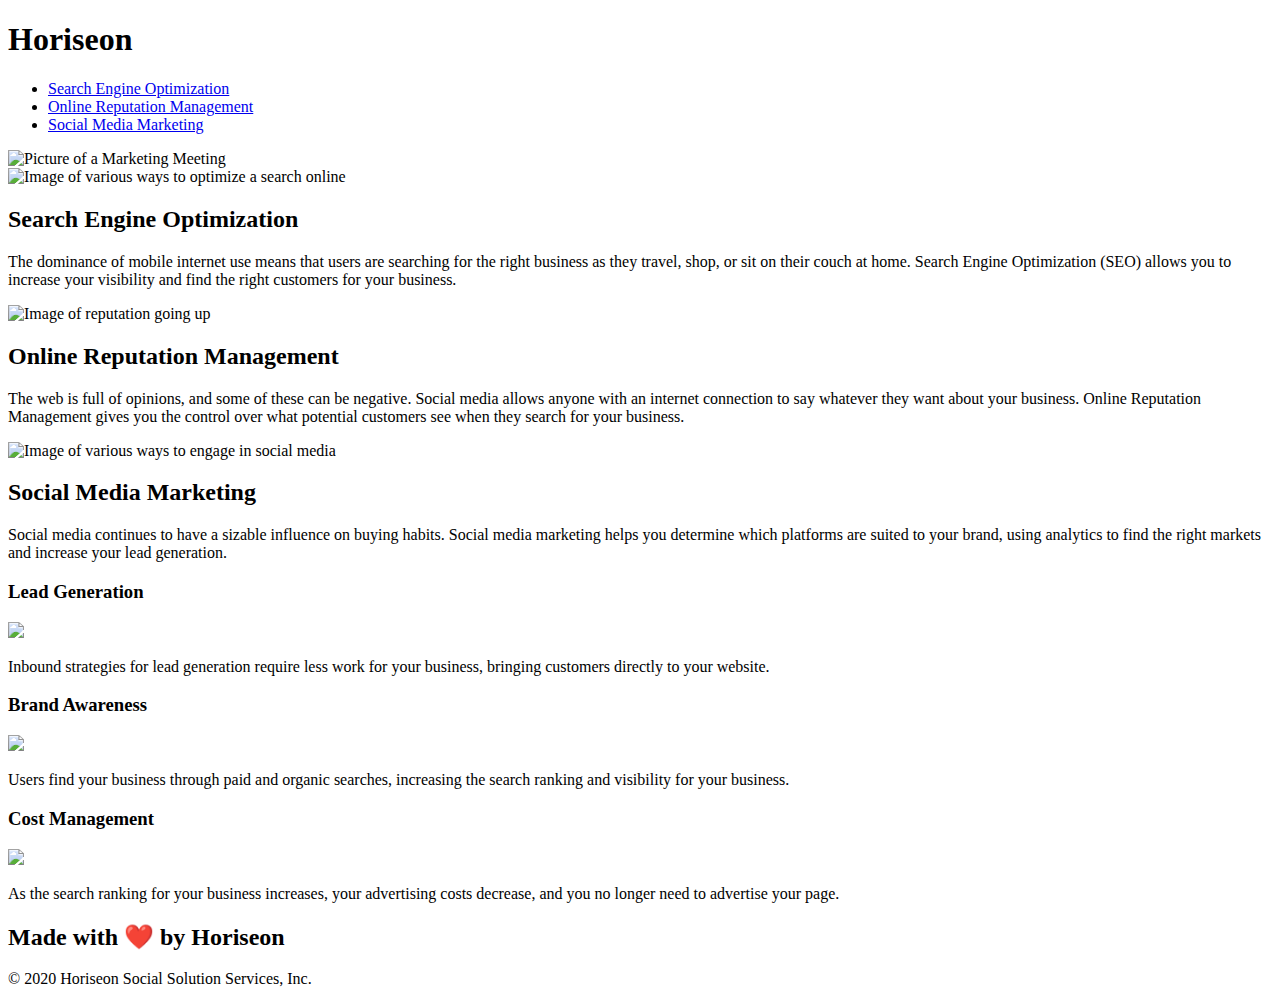
==== index.html @ aa7dd1b1 "moved html file to main folder" ====
<!DOCTYPE html>
<html lang="en-us">

    <head>
        <meta charset="UTF-8" />
        <link rel="stylesheet" href="./assets/css/style.css">
        <title>Horiseon</title>
    </head>

    <body>
        <header class="header">
         <h1>Hori<span class="seo">seo</span>n</h1>
            <nav>
                <ul>
                    <li>
                        <a href="#search-engine-optimization">Search Engine Optimization</a>
                    </li>
                    <li>
                        <a href="#online-reputation-management">Online Reputation Management</a>
                    </li>
                    <li>
                        <a href="#social-media-marketing">Social Media Marketing</a>
                    </li>
                </ul>
            </nav>
        </header>

        <img src="./assets/images/digital-marketing-meeting.jpg" alt="Picture of a Marketing Meeting" class="hero">

        <main class="content">
            <section class="optimize">
                <img src="./assets/images/search-engine-optimization.jpg" alt="Image of various ways to optimize a search online" class="float-left" />
                <h2>Search Engine Optimization</h2>
                <p>
                The dominance of mobile internet use means that users are searching for the right business as they travel, shop, or sit on their couch at home. Search Engine Optimization (SEO) allows you to increase your visibility and find the right customers for your business.
                </p>
            </section>
            <section class="optimize">
                <img src="./assets/images/online-reputation-management.jpg" alt="Image of reputation going up" class="float-right" />
                <h2>Online Reputation Management</h2>
                <p>
                The web is full of opinions, and some of these can be negative. Social media allows anyone with an internet connection to say whatever they want about your business. Online Reputation Management gives you the control over what potential customers see when they search for your business.
                </p>
            </section>
            <section class="optimize">
                <img src="./assets/images/social-media-marketing.jpg" alt="Image of various ways to engage in social media" class="float-left" />
                <h2>Social Media Marketing</h2> 
                <p>
                Social media continues to have a sizable influence on buying habits. Social media marketing helps you determine which platforms are suited to your brand, using analytics to find the right markets and increase your lead generation.
                </p>
            </section>
        </main>

        <article class="benefits">
            <section>
                <h3>Lead Generation</h3>
                <img src="./assets/images/lead-generation.png" />
                <p>
                Inbound strategies for lead generation require less work for your business, bringing customers directly to your website.
                </p>
            </section>
            <section>
                <h3>Brand Awareness</h3>
                <img src="./assets/images/brand-awareness.png" />
                <p>
                Users find your business through paid and organic searches, increasing the search ranking and visibility for your business.
                </p>
            </section>
            <section>
                <h3>Cost Management</h3>
                <img src="./assets/images/cost-management.png"></img> 
                <p>
                As the search ranking for your business increases, your advertising costs decrease, and you no longer need to advertise your page.
                </p>
            </section>
        </article>
        <footer class="footer">
            <h2>Made with ❤️️ by Horiseon</h2> 
            <p>
            &copy; 2020 Horiseon Social Solution Services, Inc.
            </p>
        </footer>
    </body>

</html>
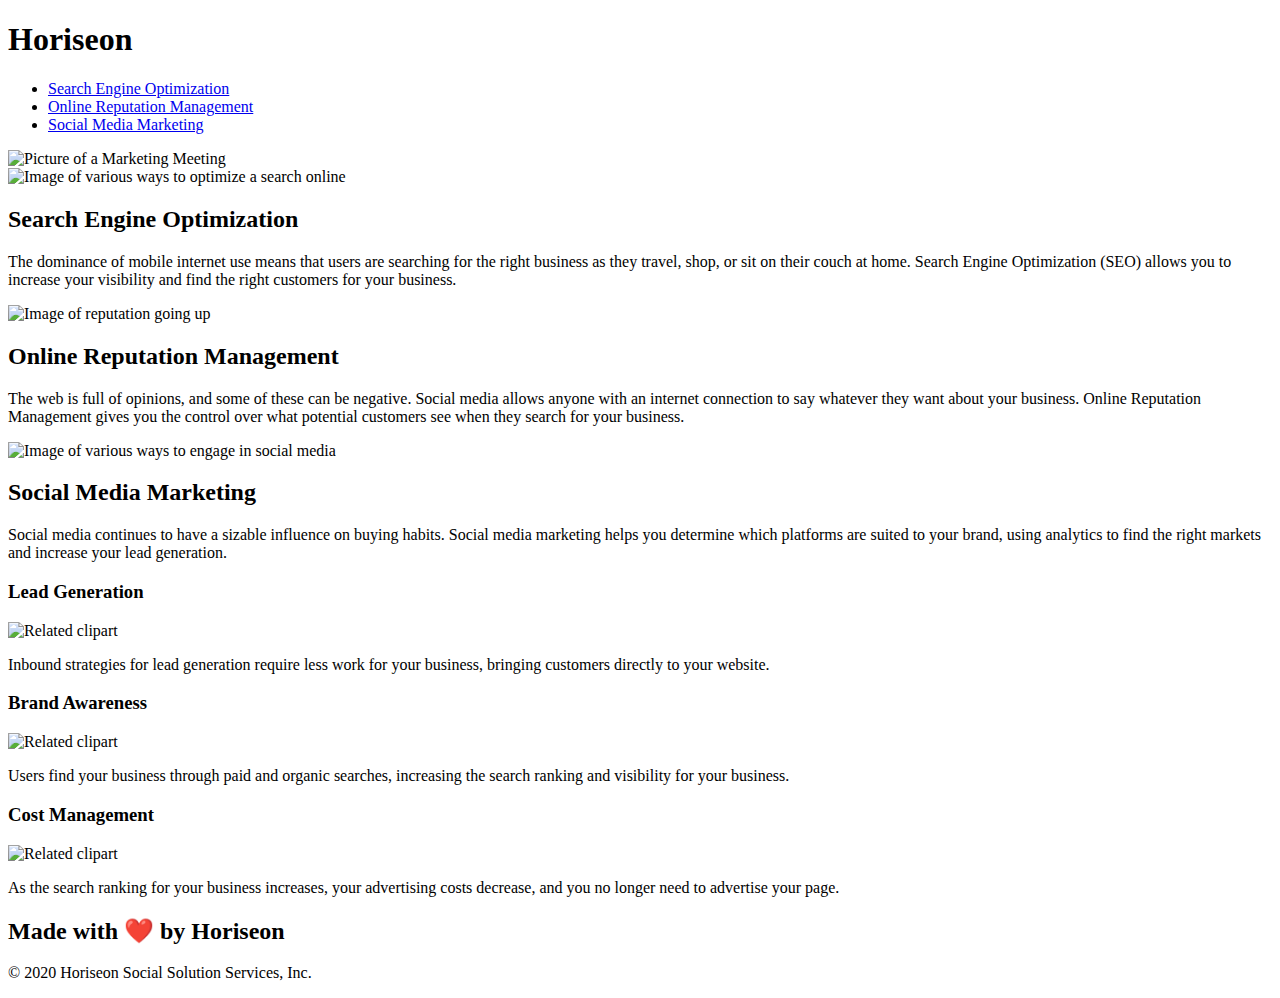
==== commit 97e00c93: "fixing html" ====
--- a/index.html
+++ b/index.html
@@ -1,52 +1,84 @@
 <!DOCTYPE html>
 <html lang="en-us">
-
     <head>
         <meta charset="UTF-8" />
-        <link rel="stylesheet" href="./assets/css/style.css">
+        <link rel="stylesheet" href="./assets/css/style.css" />
         <title>Horiseon</title>
     </head>
 
     <body>
         <header class="header">
-         <h1>Hori<span class="seo">seo</span>n</h1>
+            <h1>Hori<span class="seo">seo</span>n</h1>
             <nav>
                 <ul>
                     <li>
-                        <a href="#search-engine-optimization">Search Engine Optimization</a>
+                        <a href="#search-engine-optimization"
+                            >Search Engine Optimization</a
+                        >
                     </li>
                     <li>
-                        <a href="#online-reputation-management">Online Reputation Management</a>
+                        <a href="#online-reputation-management"
+                            >Online Reputation Management</a
+                        >
                     </li>
                     <li>
-                        <a href="#social-media-marketing">Social Media Marketing</a>
+                        <a href="#social-media-marketing"
+                            >Social Media Marketing</a
+                        >
                     </li>
                 </ul>
             </nav>
         </header>
 
-        <img src="./assets/images/digital-marketing-meeting.jpg" alt="Picture of a Marketing Meeting" class="hero">
+        <img
+            src="./assets/images/digital-marketing-meeting.jpg"
+            alt="Picture of a Marketing Meeting"
+            class="bgpic"
+        />
 
         <main class="content">
             <section class="optimize">
-                <img src="./assets/images/search-engine-optimization.jpg" alt="Image of various ways to optimize a search online" class="float-left" />
+                <img
+                    src="./assets/images/search-engine-optimization.jpg"
+                    alt="Image of various ways to optimize a search online"
+                    class="float-left"
+                />
                 <h2>Search Engine Optimization</h2>
                 <p>
-                The dominance of mobile internet use means that users are searching for the right business as they travel, shop, or sit on their couch at home. Search Engine Optimization (SEO) allows you to increase your visibility and find the right customers for your business.
+                    The dominance of mobile internet use means that users are
+                    searching for the right business as they travel, shop, or
+                    sit on their couch at home. Search Engine Optimization (SEO)
+                    allows you to increase your visibility and find the right
+                    customers for your business.
                 </p>
             </section>
             <section class="optimize">
-                <img src="./assets/images/online-reputation-management.jpg" alt="Image of reputation going up" class="float-right" />
+                <img
+                    src="./assets/images/online-reputation-management.jpg"
+                    alt="Image of reputation going up"
+                    class="float-right"
+                />
                 <h2>Online Reputation Management</h2>
                 <p>
-                The web is full of opinions, and some of these can be negative. Social media allows anyone with an internet connection to say whatever they want about your business. Online Reputation Management gives you the control over what potential customers see when they search for your business.
+                    The web is full of opinions, and some of these can be
+                    negative. Social media allows anyone with an internet
+                    connection to say whatever they want about your business.
+                    Online Reputation Management gives you the control over what
+                    potential customers see when they search for your business.
                 </p>
             </section>
             <section class="optimize">
-                <img src="./assets/images/social-media-marketing.jpg" alt="Image of various ways to engage in social media" class="float-left" />
-                <h2>Social Media Marketing</h2> 
+                <img
+                    src="./assets/images/social-media-marketing.jpg"
+                    alt="Image of various ways to engage in social media"
+                    class="float-left"
+                />
+                <h2>Social Media Marketing</h2>
                 <p>
-                Social media continues to have a sizable influence on buying habits. Social media marketing helps you determine which platforms are suited to your brand, using analytics to find the right markets and increase your lead generation.
+                    Social media continues to have a sizable influence on buying
+                    habits. Social media marketing helps you determine which
+                    platforms are suited to your brand, using analytics to find
+                    the right markets and increase your lead generation.
                 </p>
             </section>
         </main>
@@ -54,32 +86,43 @@
         <article class="benefits">
             <section>
                 <h3>Lead Generation</h3>
-                <img src="./assets/images/lead-generation.png" />
+                <img
+                    src="./assets/images/lead-generation.png"
+                    alt="Related clipart"
+                />
                 <p>
-                Inbound strategies for lead generation require less work for your business, bringing customers directly to your website.
+                    Inbound strategies for lead generation require less work for
+                    your business, bringing customers directly to your website.
                 </p>
             </section>
             <section>
                 <h3>Brand Awareness</h3>
-                <img src="./assets/images/brand-awareness.png" />
+                <img
+                    src="./assets/images/brand-awareness.png"
+                    alt="Related clipart"
+                />
                 <p>
-                Users find your business through paid and organic searches, increasing the search ranking and visibility for your business.
+                    Users find your business through paid and organic searches,
+                    increasing the search ranking and visibility for your
+                    business.
                 </p>
             </section>
             <section>
                 <h3>Cost Management</h3>
-                <img src="./assets/images/cost-management.png"></img> 
+                <img
+                    src="./assets/images/cost-management.png"
+                    alt="Related clipart"
+                />
                 <p>
-                As the search ranking for your business increases, your advertising costs decrease, and you no longer need to advertise your page.
+                    As the search ranking for your business increases, your
+                    advertising costs decrease, and you no longer need to
+                    advertise your page.
                 </p>
             </section>
         </article>
         <footer class="footer">
-            <h2>Made with ❤️️ by Horiseon</h2> 
-            <p>
-            &copy; 2020 Horiseon Social Solution Services, Inc.
-            </p>
+            <h2>Made with ❤️️ by Horiseon</h2>
+            <p>&copy; 2020 Horiseon Social Solution Services, Inc.</p>
         </footer>
     </body>
-
 </html>
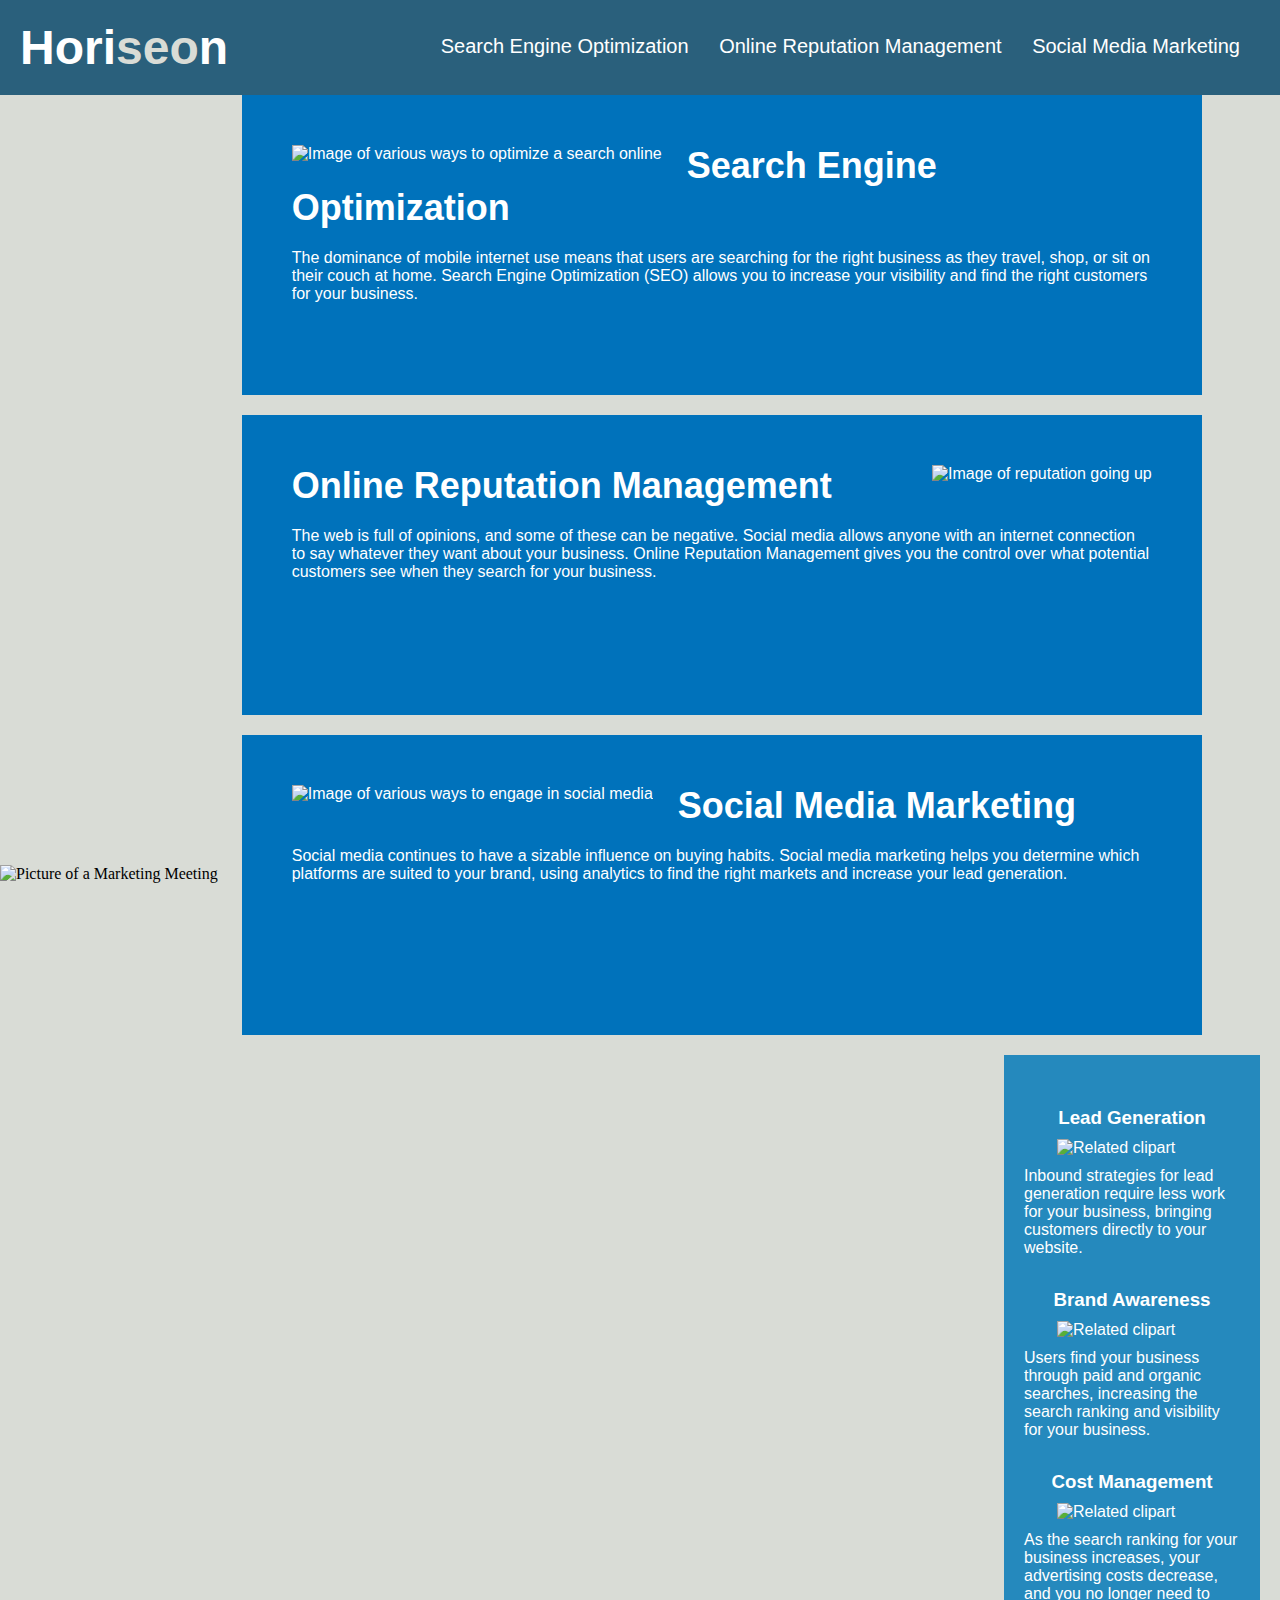
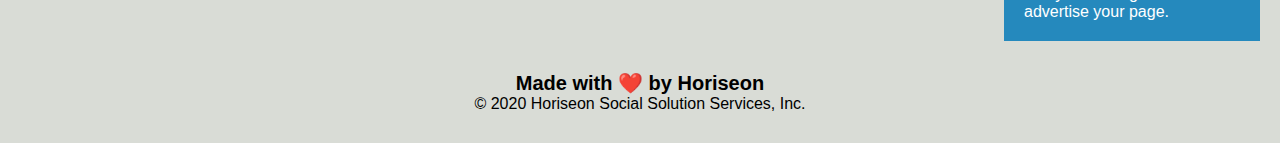
==== commit 1008fcb6: "fix css rel link" ====
--- a/index.html
+++ b/index.html
@@ -2,7 +2,7 @@
 <html lang="en-us">
     <head>
         <meta charset="UTF-8" />
-        <link rel="stylesheet" href="./assets/css/style.css" />
+        <link rel="stylesheet" href="./develop/assets/css/style.css" />
         <title>Horiseon</title>
     </head>
 
--- a/develop/assets/css/style.css
+++ b/develop/assets/css/style.css
@@ -0,0 +1,132 @@
+* {
+    box-sizing: border-box;
+    padding: 0;
+    margin: 0;
+}
+
+body {
+    background-color: #d9dcd6;
+}
+
+.header {
+    padding: 20px;
+    font-family: "Trebuchet MS", "Lucida Sans Unicode", "Lucida Grande",
+        "Lucida Sans", Arial, sans-serif;
+    background-color: #2a607c;
+    color: #ffffff;
+}
+
+.header h1 {
+    display: inline-block;
+    font-size: 48px;
+}
+
+.header h1 .seo {
+    color: #d9dcd6;
+}
+
+.header nav {
+    padding-top: 15px;
+    margin-right: 20px;
+    float: right;
+    font-family: "Gill Sans", "Gill Sans MT", Calibri, "Trebuchet MS",
+        sans-serif;
+    font-size: 20px;
+}
+
+.header nav ul {
+    list-style-type: none;
+}
+
+.header nav ul li {
+    display: inline-block;
+    margin-left: 25px;
+}
+
+a {
+    color: #ffffff;
+    text-decoration: none;
+}
+
+p {
+    font-size: 16px;
+}
+
+.bgpic {
+    width: 100%;
+    margin-bottom: 25px;
+    background-size: contain;
+    background-position: center;
+}
+
+.float-left {
+    float: left;
+    margin-right: 25px;
+}
+
+.float-right {
+    float: right;
+    margin-left: 25px;
+}
+
+.benefits {
+    margin-right: 20px;
+    padding: 20px;
+    clear: both;
+    float: right;
+    width: 20%;
+    height: 100%;
+    font-family: "Gill Sans", "Gill Sans MT", Calibri, "Trebuchet MS",
+        sans-serif;
+    background-color: #2589bd;
+    color: #ffffff;
+}
+
+.benefits h3 {
+    margin-top: 32px;
+    margin-bottom: 10px;
+    text-align: center;
+}
+
+.benefits img {
+    display: block;
+    margin: 10px auto;
+    max-width: 150px;
+}
+
+.content {
+    width: 75%;
+    display: inline-block;
+    margin-left: 20px;
+}
+
+.content img {
+    max-height: 200px;
+}
+
+.content h2 {
+    margin-bottom: 20px;
+    font-size: 36px;
+}
+
+.optimize {
+    margin-bottom: 20px;
+    padding: 50px;
+    height: 300px;
+    font-family: "Gill Sans", "Gill Sans MT", Calibri, "Trebuchet MS",
+        sans-serif;
+    background-color: #0072bb;
+    color: #ffffff;
+}
+
+.footer {
+    padding: 30px;
+    clear: both;
+    font-family: "Trebuchet MS", "Lucida Sans Unicode", "Lucida Grande",
+        "Lucida Sans", Arial, sans-serif;
+    text-align: center;
+}
+
+.footer h2 {
+    font-size: 20px;
+}
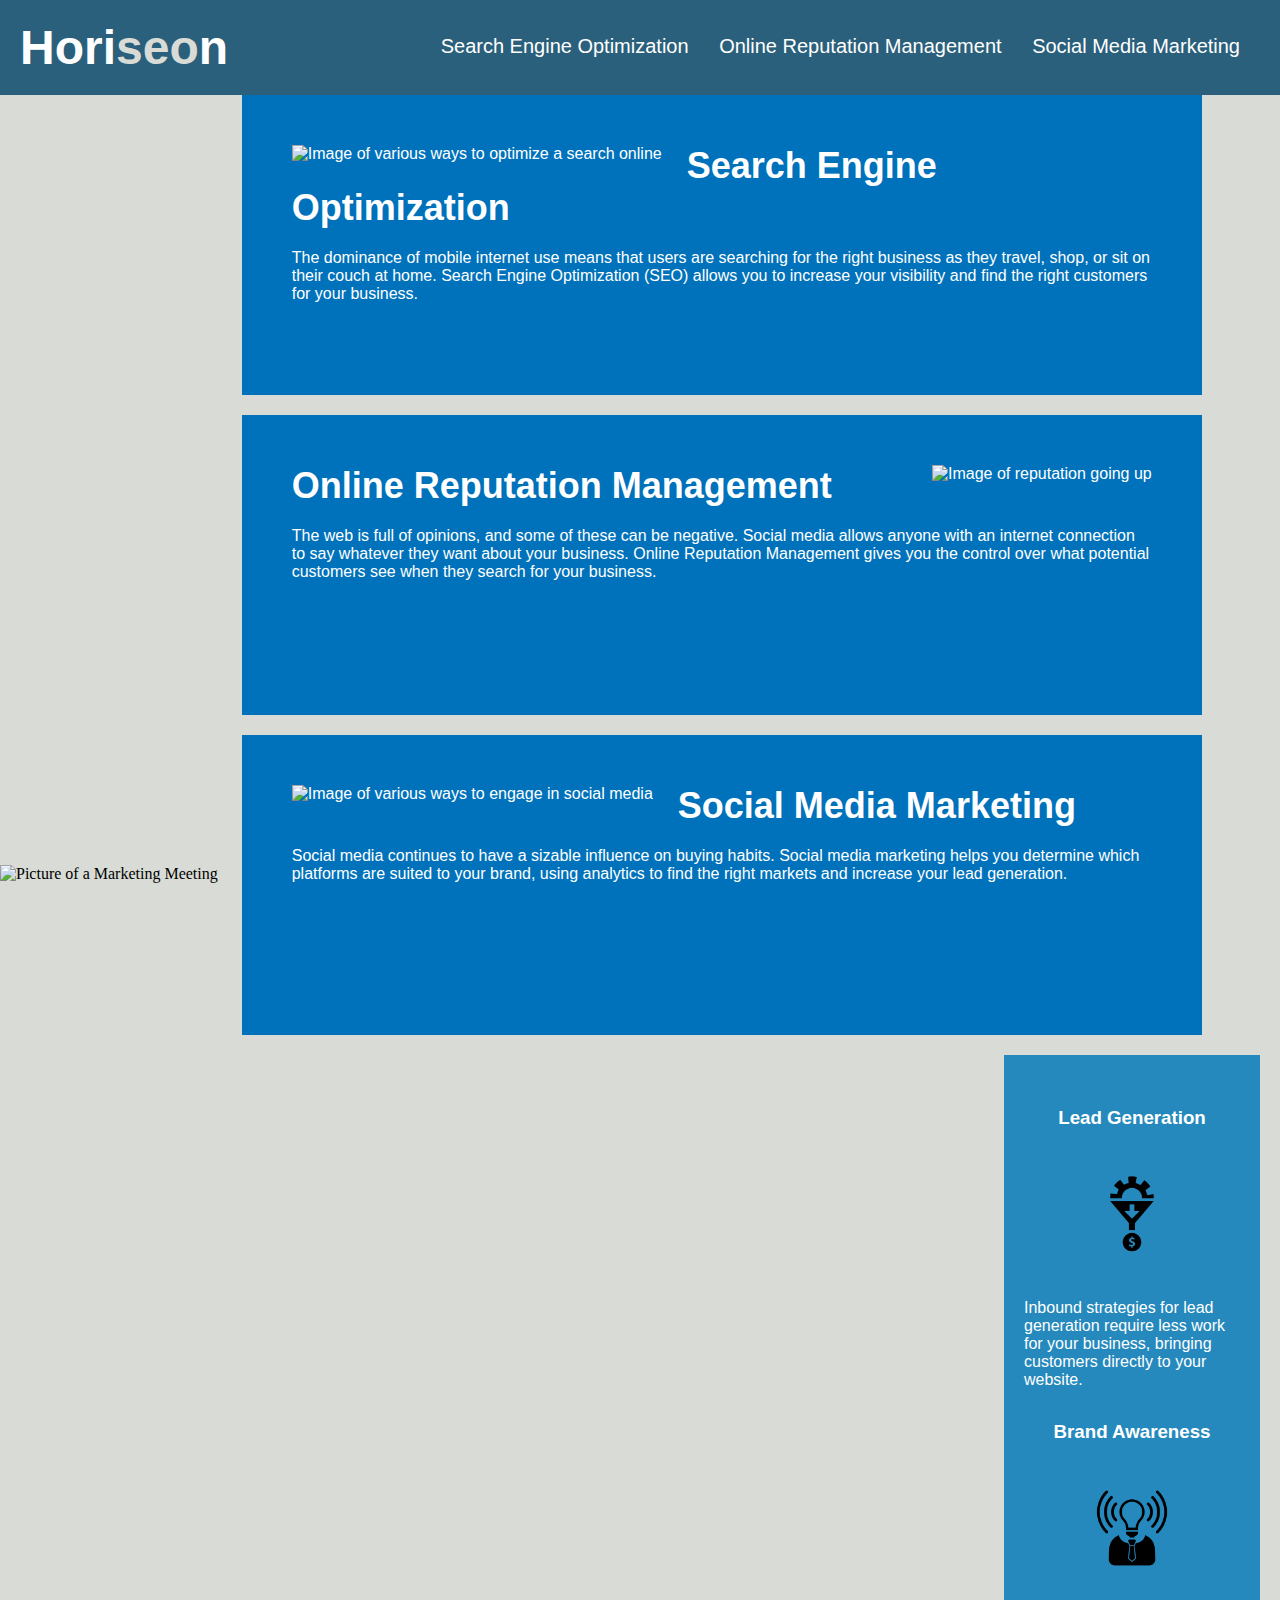
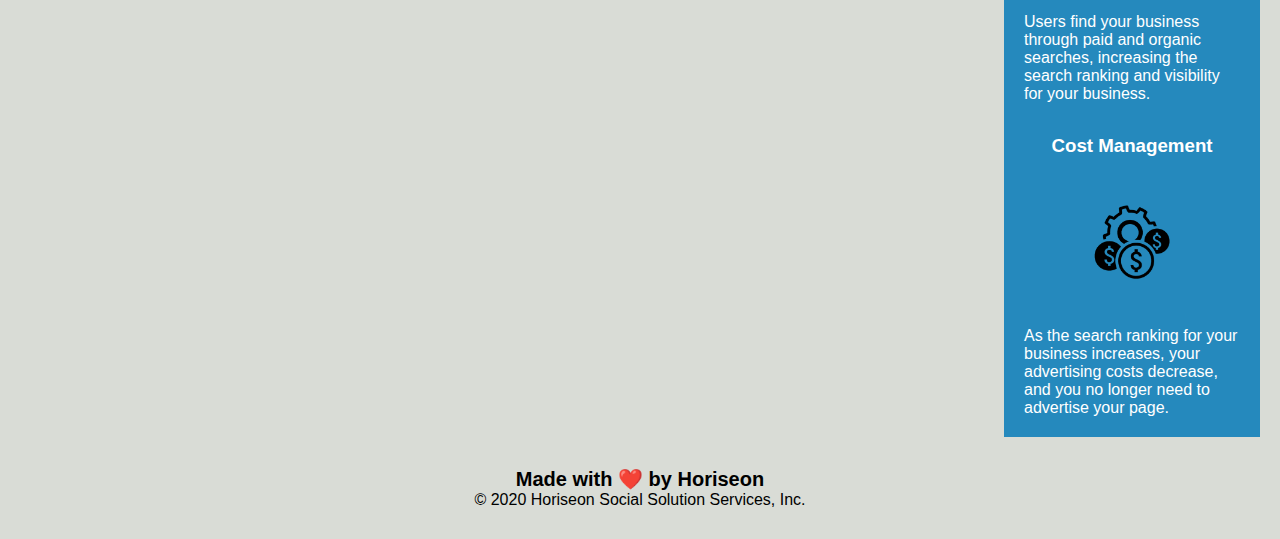
==== commit 05fc3cd5: "file path fix" ====
--- a/index.html
+++ b/index.html
@@ -31,7 +31,7 @@
         </header>
 
         <img
-            src="./assets/images/digital-marketing-meeting.jpg"
+            src="./develop/assets/images/digital-marketing-meeting.jpg"
             alt="Picture of a Marketing Meeting"
             class="bgpic"
         />
@@ -39,7 +39,7 @@
         <main class="content">
             <section class="optimize">
                 <img
-                    src="./assets/images/search-engine-optimization.jpg"
+                    src="./develop/assets/images/search-engine-optimization.jpg"
                     alt="Image of various ways to optimize a search online"
                     class="float-left"
                 />
@@ -54,7 +54,7 @@
             </section>
             <section class="optimize">
                 <img
-                    src="./assets/images/online-reputation-management.jpg"
+                    src="./develop/assets/images/online-reputation-management.jpg"
                     alt="Image of reputation going up"
                     class="float-right"
                 />
@@ -69,7 +69,7 @@
             </section>
             <section class="optimize">
                 <img
-                    src="./assets/images/social-media-marketing.jpg"
+                    src="./develop/assets/images/social-media-marketing.jpg"
                     alt="Image of various ways to engage in social media"
                     class="float-left"
                 />
@@ -87,7 +87,7 @@
             <section>
                 <h3>Lead Generation</h3>
                 <img
-                    src="./assets/images/lead-generation.png"
+                    src="./develop/assets/images/lead-generation.png"
                     alt="Related clipart"
                 />
                 <p>
@@ -98,7 +98,7 @@
             <section>
                 <h3>Brand Awareness</h3>
                 <img
-                    src="./assets/images/brand-awareness.png"
+                    src="./develop/assets/images/brand-awareness.png"
                     alt="Related clipart"
                 />
                 <p>
@@ -110,7 +110,7 @@
             <section>
                 <h3>Cost Management</h3>
                 <img
-                    src="./assets/images/cost-management.png"
+                    src="./develop/assets/images/cost-management.png"
                     alt="Related clipart"
                 />
                 <p>
